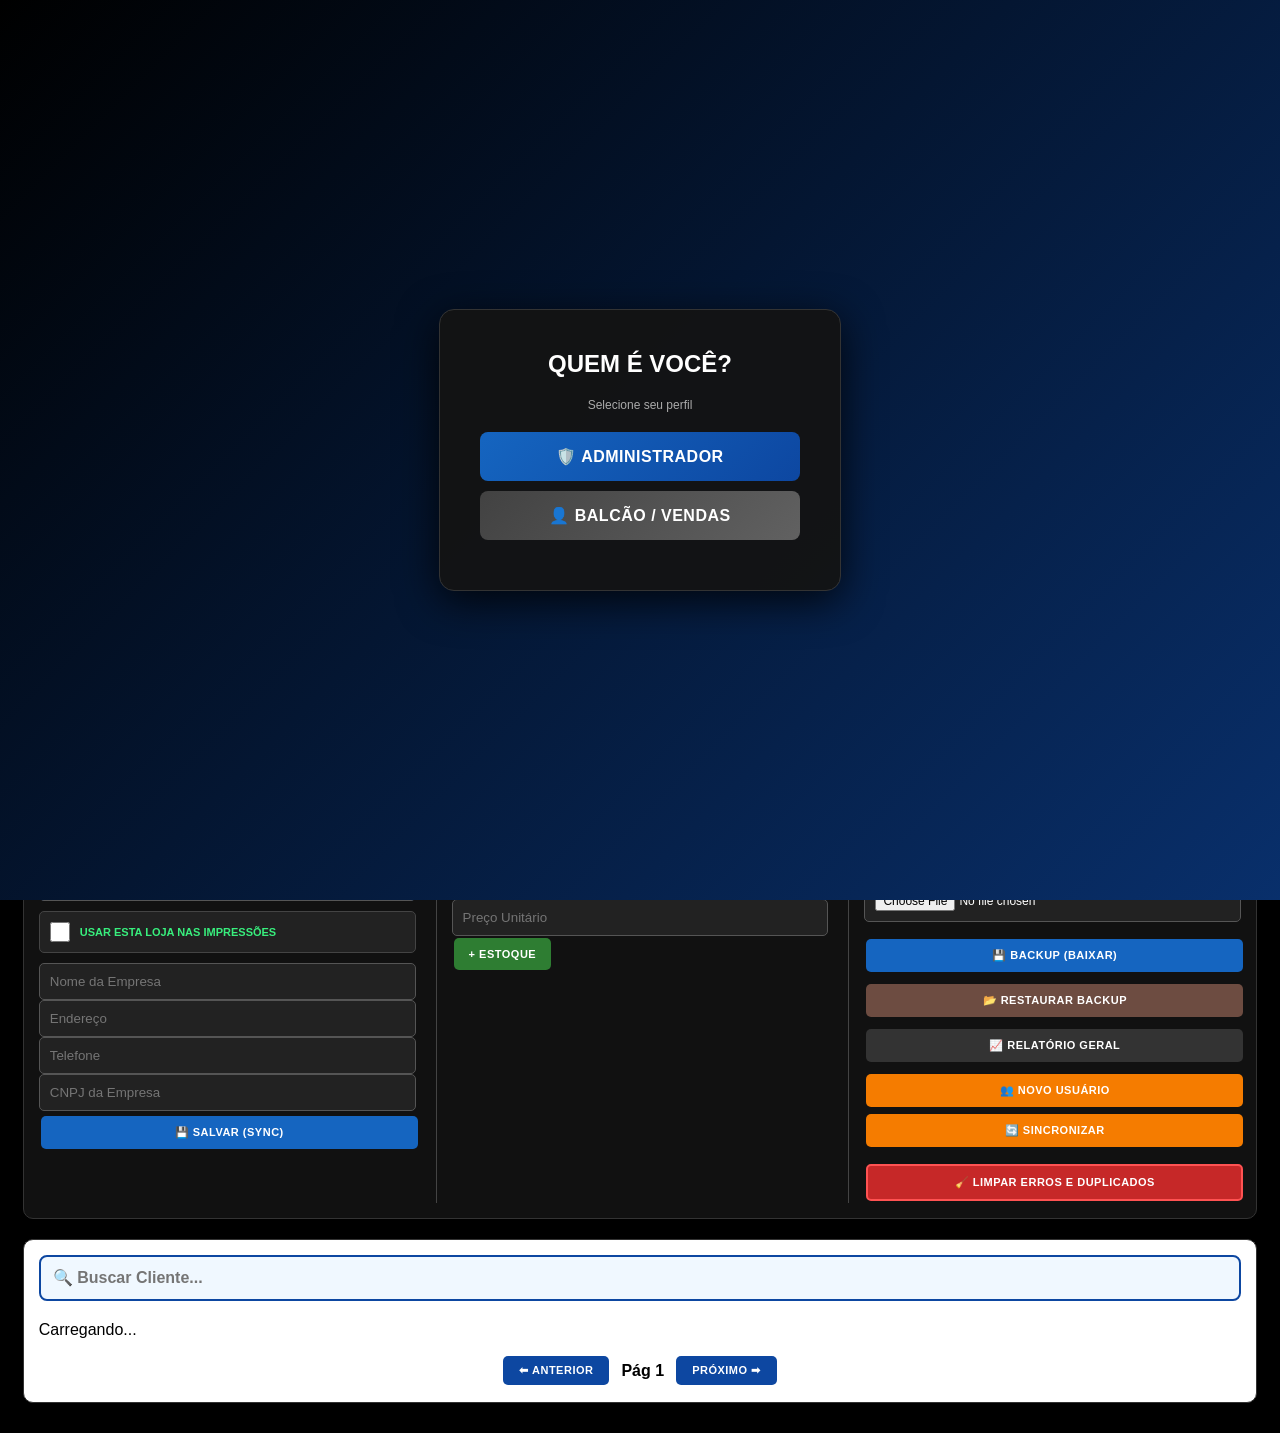
==== index.html @ 77a3b299 "Separa chaves, CSS e JS em módulos iguais ao HM/Joninha." ====
﻿<!DOCTYPE html>
<html lang="pt-BR">
<head>
<meta charset="UTF-8">
<meta name="viewport" content="width=device-width, initial-scale=1.0, maximum-scale=1.0, user-scalable=no">
<meta name="apple-mobile-web-app-capable" content="yes">
<meta name="theme-color" content="#0d47a1">
<title>PARANÁ PEÇAS - GESTÃO PRO</title>

<!-- Chaves Firebase (iguais HM/Joninha): edite só firebase-config.js -->
<script src="firebase-config.js"></script>
<script src="firebase-env.js" onerror="/* opcional */"></script>

<script src="https://www.gstatic.com/firebasejs/8.10.1/firebase-app.js"></script>
<script src="https://www.gstatic.com/firebasejs/8.10.1/firebase-auth.js"></script>
<script src="https://www.gstatic.com/firebasejs/8.10.1/firebase-firestore.js"></script>
<script src="https://cdn.jsdelivr.net/npm/sweetalert2@11"></script>
<script src="https://html2canvas.hertzen.com/dist/html2canvas.min.js"></script>
<script src="https://cdnjs.cloudflare.com/ajax/libs/jspdf/2.5.1/jspdf.umd.min.js"></script>
<script src="https://code.jquery.com/jquery-3.6.0.min.js"></script>
<script src="https://cdnjs.cloudflare.com/ajax/libs/jquery.mask/1.14.16/jquery.mask.min.js"></script>

<link rel="stylesheet" href="css/app.css">
</head>
<body>

<div id="printOverlay">
    <div class="print-controls">
        <button class="danger" onclick="fecharImpressao()" style="font-size:13px; padding:10px 16px;">❌ FECHAR</button>
        <button class="primary" onclick="window.print()" style="font-size:13px; padding:10px 16px;">🖨️ IMPRIMIR</button>
        <button class="warning" onclick="salvarImpressaoPDF()" style="font-size:13px; padding:10px 16px;">📄 SALVAR PDF</button>
        <button class="success" onclick="salvarImpressaoJPEG()" style="font-size:13px; padding:10px 16px;">🖼️ SALVAR JPEG</button>
    </div>
    <div id="printContent" class="print-content"></div>
</div>

<div id="loginOverlay">
  <div class="login-box">
    <img id="logoLogin" src="" style="max-height: 60px; margin-bottom: 10px; display:none;">
    <div id="step-1">
        <h2 style="color: #fff; margin-top: 0;">QUEM É VOCÊ?</h2>
        <p style="color: #aaa; font-size: 12px; margin-bottom:20px;">Selecione seu perfil</p>
        <button class="btn-perfil btn-admin" onclick="selecionarPerfil('admin')">🛡️ ADMINISTRADOR</button>
        <button class="btn-perfil btn-balcao" onclick="selecionarPerfil('func')">👤 BALCÃO / VENDAS</button>
    </div>
    <div id="step-2" style="display:none;">
        <h3 id="tituloLogin" style="color: #fff; margin-top: 0;">SENHA</h3>
        <br>
        <form onsubmit="event.preventDefault(); fazerLogin();">
            <input type="email" id="emailInput" placeholder="Seu E-mail" required>
            <input type="password" id="senhaInput" placeholder="Sua Senha" required>
            <button type="submit" class="primary" id="btnLogin" style="width: 100%; padding: 12px; font-size: 14px;">ENTRAR</button>
        </form>
        <div id="msgLogin" style="color: #ff5252; margin-top: 15px; font-size: 13px;"></div>
        <br><button class="dark" onclick="voltarLogin()" style="width: 100%; margin-top:10px; background: transparent; color: #888;">⬅ Voltar</button>
    </div>
  </div>
</div>

<header class="header">
  <img id="logoLeft" src="" alt="">
  <div class="titulo">PARANÁ PEÇAS - GESTÃO PRO</div>
  <div style="display:flex; align-items:center;">
    <div id="userDisplay" style="font-size:10px; margin-right:10px; text-align:right; line-height:1.2;"></div>
    <button class="danger" onclick="logout()" style="padding: 5px 10px; font-size: 10px;">SAIR</button>
    <img id="logoRight" src="" alt="">
  </div>
</header>

<div class="container">
  <div id="areaClienteRemoto" class="card">
      <h3 style="color:#38ef7d">✍️ ÁREA DE ASSINATURA</h3>
      <div id="listaItensRemoto" style="text-align:left; background:#222; padding:10px; border-radius:5px; margin-bottom:20px; font-size:14px;">Carregando...</div>
      <div style="background:#fff; padding:5px; border-radius:5px;">
        <canvas id="canvasRemoto"></canvas>
      </div>
      <button class="dark" onclick="limparRemoto()">Limpar</button>
      <button class="success" onclick="salvarAssinaturaRemota()" style="width:100%; margin-top:10px; padding:15px; font-size:16px;">✅ ENVIAR ASSINATURA</button>
  </div>
  
  <div class="dashboard admin-only">
    <div class="dash-card bg-blue"><h3>Total Vendido</h3><div id="dashTotal">R$ 0,00</div></div>
    <div class="dash-card bg-green"><h3>Total Recebido</h3><div id="dashRecebido">R$ 0,00</div></div>
    <div class="dash-card bg-red"><h3>Saldo a Receber</h3><div id="dashDevedor">R$ 0,00</div></div>
  </div>

  <div class="card admin-only">
    <h3>👤 Cadastro</h3>
    <div class="row-inputs">
      <input type="text" id="nome" placeholder="Nome / Razão Social" style="flex: 2;">
      <input type="text" id="cpf_cnpj" placeholder="CPF/CNPJ">
      <input type="text" id="ie" placeholder="IE">
    </div>
    <div class="row-inputs">
      <input type="text" id="telefone" placeholder="Telefone">
      <div class="input-group-cep">
          <input type="text" id="cep" placeholder="CEP" onblur="buscarCep()">
          <button class="btn-search" onclick="buscarCep()" title="Buscar CEP">🔍</button>
      </div>
      <input type="text" id="cidade" placeholder="Cidade - UF" list="listaCidadesIBGE">
      <datalist id="listaCidadesIBGE"></datalist>
    </div>
    
    <div class="row-inputs">
        <input type="text" id="logradouro" placeholder="Endereço (Rua/Av)" style="flex: 3;">
        <input type="text" id="numero" placeholder="Nº" style="flex: 1;">
    </div>
    <div class="row-inputs">
        <input type="text" id="bairro" placeholder="Bairro" style="flex: 2;">
        <input type="text" id="complemento" placeholder="Complemento (Opcional)" style="flex: 2;">
        <button class="primary" onclick="adicionarCliente()" style="flex: 1;">💾 SALVAR</button>
    </div>

  </div>

  <datalist id="opcoesCatalogo"></datalist>

  <div class="card admin-only">
    <h3>🛠️ Lançar Peça</h3>
    <select id="clienteSelect" style="margin-bottom: 10px;"></select>
    <div class="row-inputs">
      <input type="text" id="descricao" list="opcoesCatalogo" placeholder="Descrição da Peça" style="flex: 3;" oninput="preencherValorCatPrincipal()">
      <input type="number" id="quantidade" placeholder="Qtd" style="flex: 1;" value="1" oninput="calcularTotalPrincipal()">
      <input type="number" id="valorUnitario" placeholder="Valor Unit. R$" style="flex: 1;" oninput="calcularTotalPrincipal()">
      <input type="text" id="valorTotal" placeholder="Total R$" style="flex: 1; background: #333; color: #fff; font-weight: bold; border: 1px solid #555;" readonly>
    </div>
    <div class="row-inputs">
      <label>Entrada:</label><input type="date" id="dataEntrada">
      <label>Vencimento:</label><input type="date" id="dataVenc">
      <button class="primary" onclick="adicionarItem()" style="flex: 1;">LANÇAR</button>
    </div>
  </div>

  <div class="card admin-only">
    <h3>⚙️ Configurações</h3>
    <div style="display: flex; flex-wrap: wrap; gap: 20px;">
    <div style="flex: 1; min-width: 250px;">
        <h4>🏢 Empresa</h4>
        
        <!-- NOVO: Seleção de Loja e Ativação -->
        <select id="selectEmpresaConf" onchange="carregarFormEmpresa()" style="margin-bottom: 10px; font-weight: bold; background: #0d47a1;">
            <option value="1">Loja 1 (Principal)</option>
            <option value="2">Loja 2 (Filial)</option>
        </select>
        
        <div style="display:flex; align-items:center; margin-bottom:10px; background: #222; padding: 10px; border-radius: 5px; border: 1px solid #444;">
            <input type="checkbox" id="empresaAtivaCheckbox" style="width: 20px; height: 20px; margin: 0 10px 0 0;"> 
            <label for="empresaAtivaCheckbox" style="font-size:11px; font-weight:bold; color:#38ef7d; cursor:pointer;">USAR ESTA LOJA NAS IMPRESSÕES</label>
        </div>

        <input type="text" id="confEmpNome" placeholder="Nome da Empresa">
        <input type="text" id="confEmpEnd" placeholder="Endereço">
        <input type="text" id="confEmpTel" placeholder="Telefone">
        <input type="text" id="confEmpCnpj" placeholder="CNPJ da Empresa">
        <button class="primary" onclick="salvarDadosEmpresa()" style="width:100%; margin-top:5px;">💾 SALVAR (SYNC)</button>
      </div>
      <div style="flex: 1; min-width: 250px; border-left: 1px solid #444; padding-left: 15px;">
         <h4>📦 Catálogo</h4>
        <input type="text" id="catNome" placeholder="Peça">
        <input type="number" id="catValor" placeholder="Preço Unitário">
        <button class="success" onclick="salvarCatalogo()">+ ESTOQUE</button>
      </div>
      <div style="flex: 1; min-width: 250px; border-left: 1px solid #444; padding-left: 15px;">
        <h4>📊 Ferramentas</h4>
        <label>Logo (Salva na Nuvem):</label> <input type="file" id="logoInput" accept="image/*" style="margin-bottom:15px; font-size: 12px;"><br>
        <button class="primary" onclick="fazerBackupLocal()" style="width: 100%; margin-bottom: 10px;">💾 BACKUP (BAIXAR)</button>
        
        <button class="warning" onclick="abrirRestauracao()" style="width: 100%; margin-bottom: 10px; background: #6d4c41;">📂 RESTAURAR BACKUP</button>
        <input type="file" id="inputBackup" accept=".json" style="display:none" onchange="processarRestauracao(this)">
        
        <button class="dark" onclick="gerarRelatorioGeral()" style="width: 100%; margin-bottom: 10px;">📈 RELATÓRIO GERAL</button>
        <button class="warning" onclick="abrirModalUsuario()" style="width: 100%;">👥 NOVO USUÁRIO</button>
        <button class="warning" onclick="migrarDados()" style="width: 100%; margin-top: 5px;">🔄 SINCRONIZAR</button>
        
        <button class="danger" onclick="limparSistema()" style="width: 100%; margin-top: 15px; border: 2px solid #ff5252; font-weight: bold;">🧹 LIMPAR ERROS E DUPLICADOS</button>
      </div>
    </div>
  </div>

  <div class="card clientes">
    <input type="text" id="searchBox" class="search-box" placeholder="🔍 Buscar Cliente..." onkeyup="render()" autocomplete="off">
    <div id="listaClientes">Carregando...</div>
    <div class="pagination" id="paginacaoControles">
        <button class="btn-page" id="btnAnt" onclick="mudarPagina(-1)">⬅ Anterior</button>
        <span id="pageInfo" style="color: black; align-self: center; font-weight: bold;">Pág 1</span>
        <button class="btn-page" id="btnProx" onclick="mudarPagina(1)">Próximo ➡</button>
    </div>
  </div>
</div>

<div class="modal" id="assinaturaModal">
  <div class="modal-content" style="text-align:center;">
    <h3 style="margin-top:0;">✍️ Assinatura</h3>
    <div style="background:#fff; padding:5px; border-radius:5px; margin-bottom:10px;">
        <canvas id="canvasAssinatura"></canvas>
    </div>
    
    <div style="display:flex; gap:10px; margin-bottom:10px;">
        <button class="fiscal" onclick="capturarDigital()" style="flex:1; background:#fb8c00;">👆 FOTO</button>
        <button class="success" onclick="adicionarCarimboNoCanvas()" style="flex:1;">✅ CARIMBAR PAGO</button>
    </div>
    <input type="file" id="inputDigital" accept="image/*" capture="environment" style="display:none" onchange="colocarDigitalNoCanvas(this)">
    
    <div class="check-save" style="padding:5px; margin-bottom:10px;"><input type="checkbox" id="salvarAssinaturaCheck" checked><span>Salvar</span></div>
    
    <div style="display:flex; gap:10px; justify-content:center; margin-bottom:10px;">
      <button class="dark" onclick="limparAssinatura()" style="flex:1;">Limpar</button>
      <button class="danger" onclick="fecharAssinatura()" style="flex:1;">Cancelar</button>
    </div>
    
    <div style="display:flex; gap:10px; justify-content:center; margin-bottom:10px;">
        <button class="success" onclick="finalizarAssinatura('salvar_apenas')" style="flex:1;">💾 SALVAR</button>
        <button class="wapp" onclick="gerarImagemWhatsApp()" style="flex:1; background:#25D366;">📱 ZAP</button>
    </div>
    
    <hr style="border:1px solid #444; margin: 10px 0;">
    <p style="margin:5px 0 10px 0;">IMPRIMIR:</p>
    
    <div style="display:flex; gap:10px; justify-content:center; padding-bottom:5px;">
        <button class="primary" onclick="finalizarAssinatura('extrato')" style="flex:1;">📄 A4</button>
        <button class="warning" onclick="finalizarAssinatura('cupom')" style="flex:1;">🖨️ CUPOM</button>
    </div>
  </div>
</div>

<div class="modal" id="editModal">
  <div class="modal-content">
    <h3>Editar Item</h3>
    <label>Descrição:</label><input type="text" id="editDesc">
    <label>Qtd:</label><input type="number" id="editQtd">
    <label>Valor Total:</label><input type="number" id="editValor">
    <label>Data Entrada:</label><input type="date" id="editData">
    <label>Data Vencimento:</label><input type="date" id="editVenc">
    <br><br><button class="success" onclick="salvarEdicao()">Salvar</button><button class="danger" onclick="fecharModal()">Sair</button>
  </div>
</div>

<div class="modal" id="modalEditarCliente">
  <div class="modal-content">
    <h3>✏️ Editar Cliente</h3>
    <input type="hidden" id="editCliId">
    <label>Nome:</label><input type="text" id="editCliNome">
    <label>CPF/CNPJ:</label><input type="text" id="editCliCpf">
    <label>IE:</label><input type="text" id="editCliIe">
    <label>Telefone:</label><input type="text" id="editCliTel">
    <label>CEP:</label><input type="text" id="editCliCep">
    <label>Cidade:</label><input type="text" id="editCliCidade">
    <label>Endereço Completo:</label><input type="text" id="editCliEnd">
    <br><br>
    <button class="success" onclick="confirmarEdicaoCliente()">SALVAR ALTERAÇÕES</button>
    <button class="danger" onclick="document.getElementById('modalEditarCliente').style.display='none'">CANCELAR</button>
  </div>
</div>

<div class="modal" id="modalLancarRapido">
  <div class="modal-content">
    <h3 style="color:#f57c00">➕ Lançamento Rápido</h3>
    <p id="nomeCliRapido" style="color:#aaa; font-size:12px;"></p>
    <input type="hidden" id="idCliRapido">
    <label>Peça / Serviço:</label>
    <input type="text" id="descRapido" list="opcoesCatalogo" oninput="preencherValorCatRapido()" placeholder="Digite o nome da peça...">
    <div class="row-inputs">
        <input type="number" id="qtdRapido" placeholder="Qtd" value="1" oninput="calcularTotalRapido()">
        <input type="number" id="valorUnitRapido" placeholder="Valor Unit. R$" oninput="calcularTotalRapido()">
    </div>
    <div class="row-inputs">
        <label style="flex:1; align-self:center; text-align:right; margin-right:10px;">TOTAL R$:</label>
        <input type="text" id="valorTotalRapido" placeholder="0,00" style="flex:2; background:#333; color:#fff; font-weight:bold; font-size:18px;" readonly>
    </div>
    <div class="row-inputs">
       <div style="flex:1"><label>Data:</label><input type="date" id="dataRapido"></div>
       <div style="flex:1"><label>Vencimento:</label><input type="date" id="vencRapido"></div>
    </div>
    <br><br>
    <button class="primary" onclick="confirmarLancamentoRapido()" style="width:100%; padding:15px; font-size:16px;">CONFIRMAR LANÇAMENTO</button>
    <button class="danger" onclick="fecharModalRapido()" style="width:100%; margin-top:10px;">CANCELAR</button>
  </div>
</div>

<div class="modal" id="modalUsuario">
  <div class="modal-content">
    <h3>👥 Cadastrar Funcionário</h3>
    <label>Nome:</label><input type="text" id="novoUserNome">
    <label>E-mail:</label><input type="email" id="novoUserEmail">
    <label>Senha:</label><input type="password" id="novoUserSenha">
    <label>Perfil:</label>
    <select id="novoUserPerfil"><option value="func">👤 Balcão</option><option value="admin">🛡️ Admin</option></select>
    <br><br><button class="success" onclick="criarUsuario()">CRIAR</button><button class="danger" onclick="document.getElementById('modalUsuario').style.display='none'">CANCELAR</button>
  </div>
</div>

<div id="hiddenPrintArea"></div>

<div id="undoToast">
    <span>🗑️ Itens excluídos.</span>
    <button class="warning" onclick="desfazerExclusao()">↩️ DESFAZER</button>
    <button class="dark" onclick="fecharToastUndo()" style="padding: 5px 10px;">X</button>
</div>
<!-- Logica modular (igual HM/Joninha): altere so o bloco necessario -->
<script src="js/config.js"></script>
<script src="js/utils.js"></script>
<script src="js/auth.js"></script>
<script src="js/assinatura.js"></script>
<script src="js/clientes.js"></script>
<script src="js/itens.js"></script>
<script src="js/impressao.js"></script>
<script src="js/whatsapp.js"></script>
<script src="js/empresa.js"></script>
<script src="js/app.js"></script>
</body>
</html>
---- css/app.css ----
﻿  body { font-family: 'Segoe UI', Arial, sans-serif; background: #000; margin: 0; color: #fff; overflow-x: hidden; touch-action: manipulation; }
  
  /* LOGIN */
  #loginOverlay { position: fixed; top: 0; left: 0; width: 100%; height: 100%; background: linear-gradient(135deg, #000000 0%, #0d47a1 150%); z-index: 9999; display: flex; flex-direction: column; align-items: center; justify-content: center; }
  .login-box { background: rgba(20, 20, 20, 0.95); padding: 40px; border-radius: 15px; border: 1px solid #333; text-align: center; width: 320px; box-shadow: 0 10px 40px rgba(0,0,0,0.8); }
  .login-box input { background: #222; border: 1px solid #444; color: #fff; margin-bottom: 15px; font-size: 16px; padding: 15px; width: 100%; border-radius: 8px; box-sizing: border-box; text-align: center; }
  
  /* OVERLAY DE IMPRESSÃO */
  #printOverlay { display: none; background: #fff; color: #000 !important; z-index: 100000; text-align: center; }
  .print-controls { position: fixed; top: 0; left: 0; width: 100%; background: #222; padding: 10px; display: flex; gap: 8px; justify-content: center; flex-wrap: wrap; z-index: 100001; box-shadow: 0 2px 10px rgba(0,0,0,0.3); }
  .print-content { margin-top: 70px; padding: 20px; min-height: 100vh; background: #fff; color: #000 !important; }
  
  @media print {
    @page { margin: 5mm; size: auto; }
    body > *:not(#printOverlay) { display: none !important; }
    
    html, body { margin: 0 !important; padding: 0 !important; height: auto !important; overflow: hidden !important; background: #fff !important; }
    
    #printOverlay { display: block !important; position: absolute; left: 0; top: 0; width: 100%; height: auto !important; min-height: 0 !important; z-index: 99999; background: #fff; overflow: visible !important; }
    
    #printContent { margin: 0 !important; padding: 0 !important; margin-top: 0 !important; min-height: 0 !important; height: auto !important; }
    .print-area-container { height: auto !important; padding: 10px !important; page-break-inside: avoid !important; }
    
    #printOverlay * { visibility: visible !important; -webkit-print-color-adjust: exact; print-color-adjust: exact; }
    
    .print-controls { display: none !important; }
    .no-print { display: none !important; }
  }

  .btn-perfil { width: 100%; padding: 15px; margin: 10px 0; border: none; border-radius: 8px; font-size: 16px; font-weight: bold; cursor: pointer; display: flex; align-items: center; justify-content: center; gap: 10px; transition: transform 0.2s; }
  .btn-perfil:active { transform: scale(0.98); }
  .btn-admin { background: linear-gradient(135deg, #1565c0, #0d47a1); color: #fff; }
  .btn-balcao { background: linear-gradient(135deg, #424242, #616161); color: #fff; }

  .header { display: flex; align-items: center; justify-content: space-between; background: #0d47a1; color: #fff; padding: 15px 30px; box-shadow: 0 2px 10px rgba(0,0,0,0.5); }
  .header .titulo { flex: 1; text-align: center; font-size: 20px; font-weight: bold; text-transform: uppercase; }
  .header img { height: 40px; max-width: 100px; object-fit: contain; }
  .container { width: 98%; padding: 10px; margin: 0 auto; box-sizing: border-box; }
  
  body.role-func .admin-only { display: none !important; }
  body.mode-client .admin-only, body.mode-client .header button, body.mode-client .card:not(#areaClienteRemoto) { display: none !important; }
  body.mode-client #areaClienteRemoto { display: block !important; }
  body.mode-client #loginOverlay { display: none !important; } 
  
  #areaClienteRemoto { display: none; background: #111; padding: 20px; border-radius: 10px; text-align: center; }

  .dashboard { display: flex; gap: 10px; margin-bottom: 20px; justify-content: space-between; overflow-x: auto; } 
  .dash-card { flex: 1; padding: 15px 5px; border-radius: 10px; text-align: center; border: 1px solid #333; min-width: 100px; }
  .dash-card h3 { margin: 0 0 5px 0; font-size: 12px; text-transform: uppercase; }
  .dash-card div { font-size: 16px !important; font-weight: bold; }
  .bg-blue { background: linear-gradient(135deg, #1e3c72, #2a5298); } 
  .bg-green { background: linear-gradient(135deg, #11998e, #38ef7d); color: #000; } 
  .bg-red { background: linear-gradient(135deg, #cb2d3e, #ef473a); } 
  
  .card { background: #111; padding: 15px; margin-bottom: 20px; border-radius: 10px; border: 1px solid #333; }
  .card.clientes { background: #fff; color: #000; width: 100%; box-sizing: border-box; overflow-x: auto; }
  
  .row-inputs { display: flex; gap: 10px; flex-wrap: wrap; margin-bottom: 10px; }
  .row-inputs input, .row-inputs select { flex: 1; min-width: 140px; }
  
  .input-group-cep { display: flex !important; flex: 1; min-width: 200px; gap: 0 !important; }
  .input-group-cep input { border-top-right-radius: 0 !important; border-bottom-right-radius: 0 !important; flex: 1; }
  .btn-search { width: 50px; background: #f57c00; color: #fff; border: 1px solid #555; border-left: none; cursor: pointer; display: flex; align-items: center; justify-content: center; font-size: 18px; padding: 0; border-top-right-radius: 5px; border-bottom-right-radius: 5px; }

  .pagination { display: flex; justify-content: center; gap: 10px; margin-top: 15px; }
  .btn-page { background: #0d47a1; color: white; padding: 8px 16px; border-radius: 5px; border: none; cursor: pointer; font-weight: bold; }
  .btn-page:disabled { background: #555; cursor: not-allowed; }

  input, select { padding: 10px; border-radius: 5px; border: 1px solid #555; background: #222; color: #fff; width: 100%; box-sizing: border-box; }
  
  button { padding: 10px 15px; margin: 2px; border-radius: 5px; cursor: pointer; font-weight: 800; border: none; color: #fff; text-transform: uppercase; font-size: 11px; letter-spacing: 0.5px; }
  .primary { background: #1565c0; } .success { background: #2e7d32; } .danger { background: #c62828; } .warning { background: #f57c00; } .dark { background: #333; } .wapp { background: #25D366; color: #fff; } .fiscal { background: #fb8c00; color: #fff; } .share { background: #00bcd4; color: #fff; } .purple { background: #5e35b1; color: #fff; }
  
  table { width: 100%; border-collapse: collapse; margin-top: 15px; background: #fff; color: #000; border-radius: 8px; overflow: hidden; }
  th { background: #444; color: #fff; padding: 10px; font-size: 11px; font-weight: bold; text-transform: uppercase; }
  td { border-bottom: 1px solid #eee; padding: 8px; text-align: center; font-size: 13px; }
  .vencido { color: #c62828 !important; font-weight: bold; background-color: #ffebee; }
  
  /* ESTILO DO CARIMBO PAGO */
  .carimbo-pago {
      display: inline-block;
      border: 3px solid #2e7d32;
      color: #2e7d32;
      font-size: 11px;
      font-weight: 900;
      text-transform: uppercase;
      padding: 4px 8px;
      border-radius: 6px;
      background: rgba(46, 125, 50, 0.1);
      letter-spacing: 1px;
      line-height: 1.2;
      box-shadow: 0 0 5px rgba(46, 125, 50, 0.3);
  }

  .search-box { width: 100%; padding: 12px; font-size: 16px; border: 2px solid #0d47a1; border-radius: 8px; margin-bottom: 20px; background: #f0f8ff; color: #000; font-weight: bold; box-sizing: border-box; }
  
  .client-card { background: #f9f9f9; color: #000; padding: 15px; margin-top: 20px; margin-bottom: 30px; border-radius: 15px; border: 3px solid #333; box-shadow: 0 6px 12px rgba(0,0,0,0.15); }
  
  /* BARRA DE FERRAMENTAS ORGANIZADA */
  .top-actions { 
      display: flex; flex-wrap: wrap; gap: 10px; 
      margin-top: 15px; margin-bottom: 10px; 
      background: #eeeeee; padding: 10px; 
      border-radius: 8px; border: 1px solid #ddd; 
  }
  .action-group { 
      display: flex; flex-wrap: wrap; gap: 5px; 
      border-right: 2px solid #ccc; padding-right: 10px; 
      align-items: center; 
  }
  .action-group:last-child { border-right: none; padding-right: 0; }
  .btn-action { 
      padding: 8px 12px; border-radius: 6px; cursor: pointer; 
      font-weight: 800; border: none; color: #fff; 
      text-transform: uppercase; font-size: 10px; 
      letter-spacing: 0.5px; transition: 0.2s; 
      display: flex; align-items: center; gap: 5px;
  }
  .btn-action:hover { filter: brightness(1.2); transform: translateY(-1px); }
  .btn-action:active { transform: scale(0.98); }
  .btn-action.blue { background: #1565c0; }
  .btn-action.gray { background: #616161; }
  .btn-action.dark { background: #212121; }
  .btn-action.wapp { background: #2e7d32; }
  .btn-action.red { background: #c62828; }
  .btn-action.orange { background: #f57c00; color: #fff; }

  .table-actions { display: flex; justify-content: center; align-items: center; gap: 5px; flex-wrap: nowrap; }
  .table-actions button, .table-actions label { margin: 0; padding: 0 10px; height: 32px; display: inline-flex; align-items: center; justify-content: center; box-sizing: border-box; font-size: 12px; border-radius: 5px; font-weight: bold; cursor: pointer; color: #fff; }
  
  .modal { position: fixed; inset: 0; background: rgba(0,0,0,0.8); display: none; align-items: center; justify-content: center; z-index: 1000; }
  .modal-content { background: #222; padding: 25px; border-radius: 10px; width: 90%; max-width: 450px; color: #fff; border: 1px solid #555; max-height: 90vh; overflow-y: auto; }
  .modal-content input, .modal-content select { width: 95%; margin-bottom: 10px; }
  
  #canvasAssinatura, #canvasRemoto { background: #fff; border: 2px dashed #555; cursor: crosshair; touch-action: none; width: 100%; height: 200px; border-radius: 5px; margin-bottom: 10px; display: block; }
  
  .check-save { display: flex; align-items: center; justify-content: center; gap: 10px; margin-bottom: 15px; font-size: 14px; background: #333; padding: 10px; border-radius: 5px; }
  #hiddenPrintArea { position: absolute; top: -9999px; left: -9999px; width: 794px; background: #fff; color: #000; padding: 20px; } 
  #userInfo { position: absolute; top: 10px; left: 10px; font-size: 10px; color: #aaa; z-index: 10001; }

  /* NOTIFICAÇÃO DE DESFAZER EXCLUSÃO (TOAST) */
  #undoToast {
      position: fixed; bottom: 20px; left: 50%; transform: translateX(-50%);
      background: #323232; color: #fff; padding: 15px 20px; border-radius: 8px;
      display: none; align-items: center; gap: 15px; z-index: 100000;
      box-shadow: 0 4px 12px rgba(0,0,0,0.5); border: 1px solid #555;
  }
  #undoToast span { font-size: 14px; font-weight: bold; }
  #undoToast button { margin: 0; padding: 8px 15px; font-size: 12px; }

  @media (max-width: 768px) {
    .container { padding: 10px; width: 100%; } .header { padding: 10px; } .titulo { font-size: 16px; } .dash-card { padding: 10px 2px; } 
    .top-actions { padding: 5px; }
    .action-group { border-right: none; border-bottom: 1px solid #ccc; padding-right: 0; padding-bottom: 10px; width: 100%; justify-content: center; }
    .action-group:last-child { border-bottom: none; padding-bottom: 0; }
    .btn-action { flex: 1; text-align: center; justify-content: center; }
    #undoToast { width: 90%; flex-direction: column; text-align: center; gap: 10px; }
  }
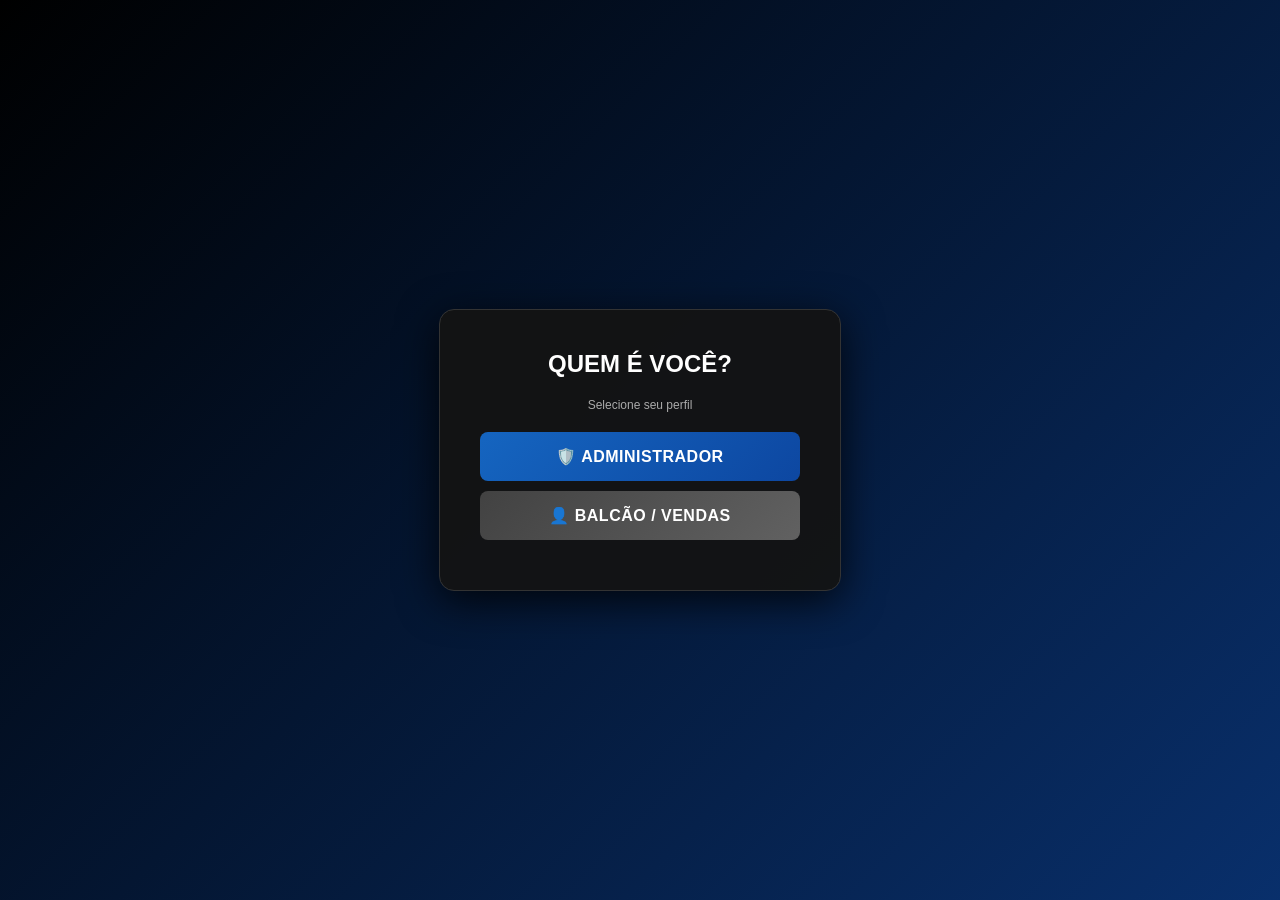
==== commit e481bea9: "Adiciona abas laterais e impressao apenas dos itens selecionados." ====
--- a/index.html
+++ b/index.html
@@ -62,129 +62,128 @@
   <div class="titulo">PARANÁ PEÇAS - GESTÃO PRO</div>
   <div style="display:flex; align-items:center;">
     <div id="userDisplay" style="font-size:10px; margin-right:10px; text-align:right; line-height:1.2;"></div>
+    <a href="orcamento.html" id="btnOrcamento" class="success" style="padding: 5px 10px; font-size: 10px; text-decoration:none; margin-right:8px;">📄 ORÇAMENTO</a>
     <button class="danger" onclick="logout()" style="padding: 5px 10px; font-size: 10px;">SAIR</button>
     <img id="logoRight" src="" alt="">
   </div>
 </header>
 
-<div class="container">
-  <div id="areaClienteRemoto" class="card">
-      <h3 style="color:#38ef7d">✍️ ÁREA DE ASSINATURA</h3>
-      <div id="listaItensRemoto" style="text-align:left; background:#222; padding:10px; border-radius:5px; margin-bottom:20px; font-size:14px;">Carregando...</div>
-      <div style="background:#fff; padding:5px; border-radius:5px;">
-        <canvas id="canvasRemoto"></canvas>
+<div class="app-layout">
+
+  <nav class="sidebar" id="sidebar">
+    <div class="sidebar-tabs">
+      <button type="button" class="side-tab active" data-aba="abaClientes" onclick="abrirAba('abaClientes')">👥 Clientes Cadastrados</button>
+      <button type="button" class="side-tab admin-only" data-aba="abaCaixa" onclick="abrirAba('abaCaixa')">💰 Caixa e Relatórios</button>
+      <button type="button" class="side-tab admin-only" data-aba="abaConfig" onclick="abrirAba('abaConfig')">⚙️ Configurações</button>
+    </div>
+  </nav>
+
+  <div class="container">
+    <div id="areaClienteRemoto" class="card">
+        <h3 style="color:#38ef7d">✍️ ÁREA DE ASSINATURA</h3>
+        <div id="listaItensRemoto" style="text-align:left; background:#222; padding:10px; border-radius:5px; margin-bottom:20px; font-size:14px;">Carregando...</div>
+        <div style="background:#fff; padding:5px; border-radius:5px;">
+          <canvas id="canvasRemoto"></canvas>
+        </div>
+        <button class="dark" onclick="limparRemoto()">Limpar</button>
+        <button class="success" onclick="salvarAssinaturaRemota()" style="width:100%; margin-top:10px; padding:15px; font-size:16px;">✅ ENVIAR ASSINATURA</button>
+    </div>
+
+    <datalist id="opcoesCatalogo"></datalist>
+
+    <!-- ABA 1: CLIENTES CADASTRADOS -->
+    <section class="aba-painel active" id="abaClientes">
+      <details class="card admin-only" id="cardNovoCliente">
+        <summary>➕ Cadastrar novo cliente</summary>
+        <div class="row-inputs">
+          <input type="text" id="nome" placeholder="Nome / Razão Social" style="flex: 2;">
+          <input type="text" id="cpf_cnpj" placeholder="CPF/CNPJ">
+          <input type="text" id="ie" placeholder="IE">
+        </div>
+        <div class="row-inputs">
+          <input type="text" id="telefone" placeholder="Telefone">
+          <div class="input-group-cep">
+              <input type="text" id="cep" placeholder="CEP" onblur="buscarCep()">
+              <button class="btn-search" onclick="buscarCep()" title="Buscar CEP">🔍</button>
+          </div>
+          <input type="text" id="cidade" placeholder="Cidade - UF" list="listaCidadesIBGE">
+          <datalist id="listaCidadesIBGE"></datalist>
+        </div>
+        <div class="row-inputs">
+            <input type="text" id="logradouro" placeholder="Endereço (Rua/Av)" style="flex: 3;">
+            <input type="text" id="numero" placeholder="Nº" style="flex: 1;">
+        </div>
+        <div class="row-inputs">
+            <input type="text" id="bairro" placeholder="Bairro" style="flex: 2;">
+            <input type="text" id="complemento" placeholder="Complemento (Opcional)" style="flex: 2;">
+            <button class="primary" onclick="adicionarCliente()" style="flex: 1;">💾 SALVAR</button>
+        </div>
+      </details>
+
+      <div class="card clientes">
+        <input type="text" id="searchBox" class="search-box" placeholder="🔍 Buscar Cliente..." onkeyup="render()" autocomplete="off">
+        <div id="listaClientes">Carregando...</div>
+        <div class="pagination" id="paginacaoControles">
+            <button class="btn-page" id="btnAnt" onclick="mudarPagina(-1)">⬅ Anterior</button>
+            <span id="pageInfo" style="color: black; align-self: center; font-weight: bold;">Pág 1</span>
+            <button class="btn-page" id="btnProx" onclick="mudarPagina(1)">Próximo ➡</button>
+        </div>
       </div>
-      <button class="dark" onclick="limparRemoto()">Limpar</button>
-      <button class="success" onclick="salvarAssinaturaRemota()" style="width:100%; margin-top:10px; padding:15px; font-size:16px;">✅ ENVIAR ASSINATURA</button>
-  </div>
-  
-  <div class="dashboard admin-only">
-    <div class="dash-card bg-blue"><h3>Total Vendido</h3><div id="dashTotal">R$ 0,00</div></div>
-    <div class="dash-card bg-green"><h3>Total Recebido</h3><div id="dashRecebido">R$ 0,00</div></div>
-    <div class="dash-card bg-red"><h3>Saldo a Receber</h3><div id="dashDevedor">R$ 0,00</div></div>
-  </div>
-
-  <div class="card admin-only">
-    <h3>👤 Cadastro</h3>
-    <div class="row-inputs">
-      <input type="text" id="nome" placeholder="Nome / Razão Social" style="flex: 2;">
-      <input type="text" id="cpf_cnpj" placeholder="CPF/CNPJ">
-      <input type="text" id="ie" placeholder="IE">
-    </div>
-    <div class="row-inputs">
-      <input type="text" id="telefone" placeholder="Telefone">
-      <div class="input-group-cep">
-          <input type="text" id="cep" placeholder="CEP" onblur="buscarCep()">
-          <button class="btn-search" onclick="buscarCep()" title="Buscar CEP">🔍</button>
+    </section>
+
+    <!-- ABA 2: CAIXA E RELATÓRIOS -->
+    <section class="aba-painel admin-only" id="abaCaixa">
+      <h2 class="aba-titulo">💰 Caixa e Relatórios</h2>
+      <div class="dashboard">
+        <div class="dash-card bg-blue"><h3>Total Vendido</h3><div id="dashTotal">R$ 0,00</div></div>
+        <div class="dash-card bg-green"><h3>Total Recebido</h3><div id="dashRecebido">R$ 0,00</div></div>
+        <div class="dash-card bg-red"><h3>Saldo a Receber</h3><div id="dashDevedor">R$ 0,00</div></div>
       </div>
-      <input type="text" id="cidade" placeholder="Cidade - UF" list="listaCidadesIBGE">
-      <datalist id="listaCidadesIBGE"></datalist>
-    </div>
-    
-    <div class="row-inputs">
-        <input type="text" id="logradouro" placeholder="Endereço (Rua/Av)" style="flex: 3;">
-        <input type="text" id="numero" placeholder="Nº" style="flex: 1;">
-    </div>
-    <div class="row-inputs">
-        <input type="text" id="bairro" placeholder="Bairro" style="flex: 2;">
-        <input type="text" id="complemento" placeholder="Complemento (Opcional)" style="flex: 2;">
-        <button class="primary" onclick="adicionarCliente()" style="flex: 1;">💾 SALVAR</button>
-    </div>
-
-  </div>
-
-  <datalist id="opcoesCatalogo"></datalist>
-
-  <div class="card admin-only">
-    <h3>🛠️ Lançar Peça</h3>
-    <select id="clienteSelect" style="margin-bottom: 10px;"></select>
-    <div class="row-inputs">
-      <input type="text" id="descricao" list="opcoesCatalogo" placeholder="Descrição da Peça" style="flex: 3;" oninput="preencherValorCatPrincipal()">
-      <input type="number" id="quantidade" placeholder="Qtd" style="flex: 1;" value="1" oninput="calcularTotalPrincipal()">
-      <input type="number" id="valorUnitario" placeholder="Valor Unit. R$" style="flex: 1;" oninput="calcularTotalPrincipal()">
-      <input type="text" id="valorTotal" placeholder="Total R$" style="flex: 1; background: #333; color: #fff; font-weight: bold; border: 1px solid #555;" readonly>
-    </div>
-    <div class="row-inputs">
-      <label>Entrada:</label><input type="date" id="dataEntrada">
-      <label>Vencimento:</label><input type="date" id="dataVenc">
-      <button class="primary" onclick="adicionarItem()" style="flex: 1;">LANÇAR</button>
-    </div>
-  </div>
-
-  <div class="card admin-only">
-    <h3>⚙️ Configurações</h3>
-    <div style="display: flex; flex-wrap: wrap; gap: 20px;">
-    <div style="flex: 1; min-width: 250px;">
-        <h4>🏢 Empresa</h4>
-        
-        <!-- NOVO: Seleção de Loja e Ativação -->
-        <select id="selectEmpresaConf" onchange="carregarFormEmpresa()" style="margin-bottom: 10px; font-weight: bold; background: #0d47a1;">
-            <option value="1">Loja 1 (Principal)</option>
-            <option value="2">Loja 2 (Filial)</option>
-        </select>
-        
-        <div style="display:flex; align-items:center; margin-bottom:10px; background: #222; padding: 10px; border-radius: 5px; border: 1px solid #444;">
-            <input type="checkbox" id="empresaAtivaCheckbox" style="width: 20px; height: 20px; margin: 0 10px 0 0;"> 
-            <label for="empresaAtivaCheckbox" style="font-size:11px; font-weight:bold; color:#38ef7d; cursor:pointer;">USAR ESTA LOJA NAS IMPRESSÕES</label>
-        </div>
-
-        <input type="text" id="confEmpNome" placeholder="Nome da Empresa">
-        <input type="text" id="confEmpEnd" placeholder="Endereço">
-        <input type="text" id="confEmpTel" placeholder="Telefone">
-        <input type="text" id="confEmpCnpj" placeholder="CNPJ da Empresa">
-        <button class="primary" onclick="salvarDadosEmpresa()" style="width:100%; margin-top:5px;">💾 SALVAR (SYNC)</button>
+      <div class="card">
+        <h3>📈 Relatórios</h3>
+        <button class="dark" onclick="gerarRelatorioGeral()" style="width: 100%; max-width: 360px;">📈 RELATÓRIO GERAL</button>
       </div>
-      <div style="flex: 1; min-width: 250px; border-left: 1px solid #444; padding-left: 15px;">
-         <h4>📦 Catálogo</h4>
-        <input type="text" id="catNome" placeholder="Peça">
-        <input type="number" id="catValor" placeholder="Preço Unitário">
-        <button class="success" onclick="salvarCatalogo()">+ ESTOQUE</button>
+    </section>
+
+    <!-- ABA 3: CONFIGURAÇÕES -->
+    <section class="aba-painel admin-only" id="abaConfig">
+      <h2 class="aba-titulo">⚙️ Configurações</h2>
+      <div class="card">
+        <div style="display: flex; flex-wrap: wrap; gap: 20px;">
+          <div style="flex: 1; min-width: 250px;">
+            <h4>🏢 Configurações da Empresa</h4>
+            <select id="selectEmpresaConf" onchange="carregarFormEmpresa()" style="margin-bottom: 10px; font-weight: bold; background: #0d47a1;">
+                <option value="1">Loja 1 (Principal)</option>
+                <option value="2">Loja 2 (Filial)</option>
+            </select>
+
+            <div style="display:flex; align-items:center; margin-bottom:10px; background: #222; padding: 10px; border-radius: 5px; border: 1px solid #444;">
+                <input type="checkbox" id="empresaAtivaCheckbox" style="width: 20px; height: 20px; margin: 0 10px 0 0;">
+                <label for="empresaAtivaCheckbox" style="font-size:11px; font-weight:bold; color:#38ef7d; cursor:pointer;">USAR ESTA LOJA NAS IMPRESSÕES</label>
+            </div>
+
+            <input type="text" id="confEmpNome" placeholder="Nome da Empresa">
+            <input type="text" id="confEmpEnd" placeholder="Endereço">
+            <input type="text" id="confEmpTel" placeholder="Telefone">
+            <input type="text" id="confEmpCnpj" placeholder="CNPJ da Empresa">
+            <button class="primary" onclick="salvarDadosEmpresa()" style="width:100%; margin-top:5px;">💾 SALVAR (SYNC)</button>
+          </div>
+          <div style="flex: 1; min-width: 250px; border-left: 1px solid #444; padding-left: 15px;">
+            <h4>🧰 Ferramentas</h4>
+            <label>Logo (Salva na Nuvem):</label> <input type="file" id="logoInput" accept="image/*" style="margin-bottom:15px; font-size: 12px;"><br>
+            <button class="primary" onclick="fazerBackupLocal()" style="width: 100%; margin-bottom: 10px;">💾 BACKUP (BAIXAR)</button>
+
+            <button class="warning" onclick="abrirRestauracao()" style="width: 100%; margin-bottom: 10px; background: #6d4c41;">📂 RESTAURAR BACKUP</button>
+            <input type="file" id="inputBackup" accept=".json" style="display:none" onchange="processarRestauracao(this)">
+
+            <button class="warning" onclick="abrirModalUsuario()" style="width: 100%;">👥 NOVO USUÁRIO</button>
+            <button class="warning" onclick="migrarDados()" style="width: 100%; margin-top: 5px;">🔄 SINCRONIZAR</button>
+
+            <button class="danger" onclick="limparSistema()" style="width: 100%; margin-top: 15px; border: 2px solid #ff5252; font-weight: bold;">🧹 LIMPAR ERROS E DUPLICADOS</button>
+          </div>
+        </div>
       </div>
-      <div style="flex: 1; min-width: 250px; border-left: 1px solid #444; padding-left: 15px;">
-        <h4>📊 Ferramentas</h4>
-        <label>Logo (Salva na Nuvem):</label> <input type="file" id="logoInput" accept="image/*" style="margin-bottom:15px; font-size: 12px;"><br>
-        <button class="primary" onclick="fazerBackupLocal()" style="width: 100%; margin-bottom: 10px;">💾 BACKUP (BAIXAR)</button>
-        
-        <button class="warning" onclick="abrirRestauracao()" style="width: 100%; margin-bottom: 10px; background: #6d4c41;">📂 RESTAURAR BACKUP</button>
-        <input type="file" id="inputBackup" accept=".json" style="display:none" onchange="processarRestauracao(this)">
-        
-        <button class="dark" onclick="gerarRelatorioGeral()" style="width: 100%; margin-bottom: 10px;">📈 RELATÓRIO GERAL</button>
-        <button class="warning" onclick="abrirModalUsuario()" style="width: 100%;">👥 NOVO USUÁRIO</button>
-        <button class="warning" onclick="migrarDados()" style="width: 100%; margin-top: 5px;">🔄 SINCRONIZAR</button>
-        
-        <button class="danger" onclick="limparSistema()" style="width: 100%; margin-top: 15px; border: 2px solid #ff5252; font-weight: bold;">🧹 LIMPAR ERROS E DUPLICADOS</button>
-      </div>
-    </div>
-  </div>
-
-  <div class="card clientes">
-    <input type="text" id="searchBox" class="search-box" placeholder="🔍 Buscar Cliente..." onkeyup="render()" autocomplete="off">
-    <div id="listaClientes">Carregando...</div>
-    <div class="pagination" id="paginacaoControles">
-        <button class="btn-page" id="btnAnt" onclick="mudarPagina(-1)">⬅ Anterior</button>
-        <span id="pageInfo" style="color: black; align-self: center; font-weight: bold;">Pág 1</span>
-        <button class="btn-page" id="btnProx" onclick="mudarPagina(1)">Próximo ➡</button>
-    </div>
+    </section>
   </div>
 </div>
 
@@ -299,6 +298,7 @@
 <!-- Logica modular (igual HM/Joninha): altere so o bloco necessario -->
 <script src="js/config.js"></script>
 <script src="js/utils.js"></script>
+<script src="js/abas.js"></script>
 <script src="js/auth.js"></script>
 <script src="js/assinatura.js"></script>
 <script src="js/clientes.js"></script>
@@ -309,4 +309,3 @@
 <script src="js/app.js"></script>
 </body>
 </html>
-
--- a/css/app.css
+++ b/css/app.css
@@ -8,7 +8,7 @@
   /* OVERLAY DE IMPRESSÃO */
   #printOverlay { display: none; background: #fff; color: #000 !important; z-index: 100000; text-align: center; }
   .print-controls { position: fixed; top: 0; left: 0; width: 100%; background: #222; padding: 10px; display: flex; gap: 8px; justify-content: center; flex-wrap: wrap; z-index: 100001; box-shadow: 0 2px 10px rgba(0,0,0,0.3); }
-  .print-content { margin-top: 70px; padding: 20px; min-height: 100vh; background: #fff; color: #000 !important; }
+  .print-content { margin-top: 70px; padding: 20px; min-height: auto; background: #fff; color: #000 !important; text-align: center; }
   
   @media print {
     @page { margin: 5mm; size: auto; }
@@ -38,7 +38,7 @@
   .container { width: 98%; padding: 10px; margin: 0 auto; box-sizing: border-box; }
   
   body.role-func .admin-only { display: none !important; }
-  body.mode-client .admin-only, body.mode-client .header button, body.mode-client .card:not(#areaClienteRemoto) { display: none !important; }
+  body.mode-client .admin-only, body.mode-client .header button, body.mode-client #btnOrcamento, body.mode-client .card:not(#areaClienteRemoto) { display: none !important; }
   body.mode-client #areaClienteRemoto { display: block !important; }
   body.mode-client #loginOverlay { display: none !important; } 
   
@@ -148,7 +148,26 @@
   #undoToast span { font-size: 14px; font-weight: bold; }
   #undoToast button { margin: 0; padding: 8px 15px; font-size: 12px; }
 
+  /* ABAS LATERAIS */
+  .app-layout { display: flex; min-height: calc(100vh - 70px); }
+  .sidebar { width: 230px; flex-shrink: 0; background: #0a0a0a; border-right: 1px solid #222; padding: 15px 10px; box-sizing: border-box; }
+  .sidebar-tabs { position: sticky; top: 15px; display: flex; flex-direction: column; gap: 8px; }
+  .side-tab { width: 100%; margin: 0; text-align: left; padding: 14px 12px; font-size: 12px; background: #1a1a1a; border: 1px solid #333; border-radius: 8px; transition: background 0.2s; }
+  .side-tab:hover { background: #262626; }
+  .side-tab.active { background: #0d47a1; border-color: #1565c0; }
+  .app-layout > .container { flex: 1; min-width: 0; width: auto; margin: 0; }
+  .aba-painel { display: none; }
+  .aba-painel.active { display: block; }
+  .aba-titulo { margin: 5px 0 15px; font-size: 18px; text-transform: uppercase; }
+  details.card > summary { cursor: pointer; font-weight: bold; font-size: 15px; }
+  details.card[open] > summary { margin-bottom: 15px; }
+  body.mode-client .sidebar { display: none !important; }
+
   @media (max-width: 768px) {
+    .app-layout { flex-direction: column; min-height: 0; }
+    .sidebar { width: 100%; padding: 8px; border-right: none; border-bottom: 1px solid #222; }
+    .sidebar-tabs { position: static; flex-direction: row; overflow-x: auto; }
+    .side-tab { flex: 1; min-width: 110px; text-align: center; padding: 10px 6px; font-size: 10px; }
     .container { padding: 10px; width: 100%; } .header { padding: 10px; } .titulo { font-size: 16px; } .dash-card { padding: 10px 2px; } 
     .top-actions { padding: 5px; }
     .action-group { border-right: none; border-bottom: 1px solid #ccc; padding-right: 0; padding-bottom: 10px; width: 100%; justify-content: center; }
